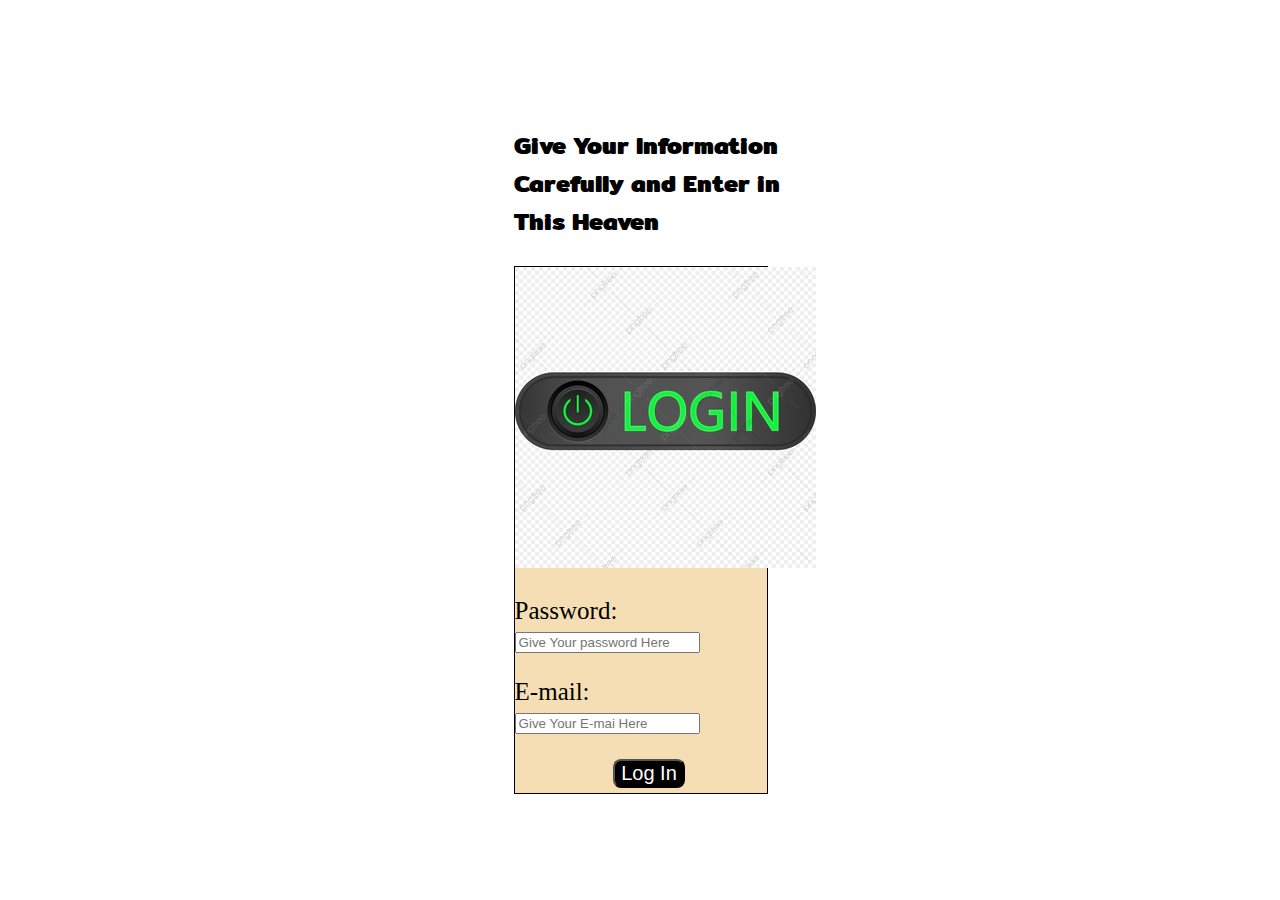
==== sign in.html @ c551232b "first structure" ====
<!DOCTYPE html>
<html lang="en">

<head>
    <meta charset="UTF-8">
    <meta http-equiv="X-UA-Compatible" content="IE=edge">
    <meta name="viewport" content="width=device-width, initial-scale=1.0">
    <link rel="stylesheet" href="style-login.css">
    <link rel="preconnect" href="https://fonts.googleapis.com">
    <link rel="preconnect" href="https://fonts.gstatic.com" crossorigin>
    <link href="https://fonts.googleapis.com/css2?family=Mitr&display=swap" rel="stylesheet">
    <title>Sign-In</title>
</head>

<body>

    <div class="header">
        <h2>Give Your Information Carefully and Enter in This Heaven</h2>
    </div>
    <form action="">
        <div class="form">
            <img src="images/log-2 res ag.jpg" alt="" srcset="">
            <p>Password: <input type="password" placeholder="Give Your password Here"></p>
            <p>E-mail: <input type="e-mail" placeholder="Give Your E-mai Here"></p>
            <button>Log In</button>
        </div>

    </form>
</body>

</html>
---- style-login.css ----
.header {
    font-family: 'Mitr', sans-serif;
    margin-top: 10%;
    width: 25%;
    margin-left: 40%;
}

.form {
    background-color: wheat;
    margin-top: 2%;
    margin-left: 40%;
    width: 20%;
    border: 1px solid black;
}

form p {
    font-size: 25px;
}

form button {
    font-size: 20px;
    margin-left: 39%;
    margin-bottom: 5px;
    border-radius: 8px;
    background: black;
    color: white;
}

form button:hover {
    background-color: blueviolet;
}
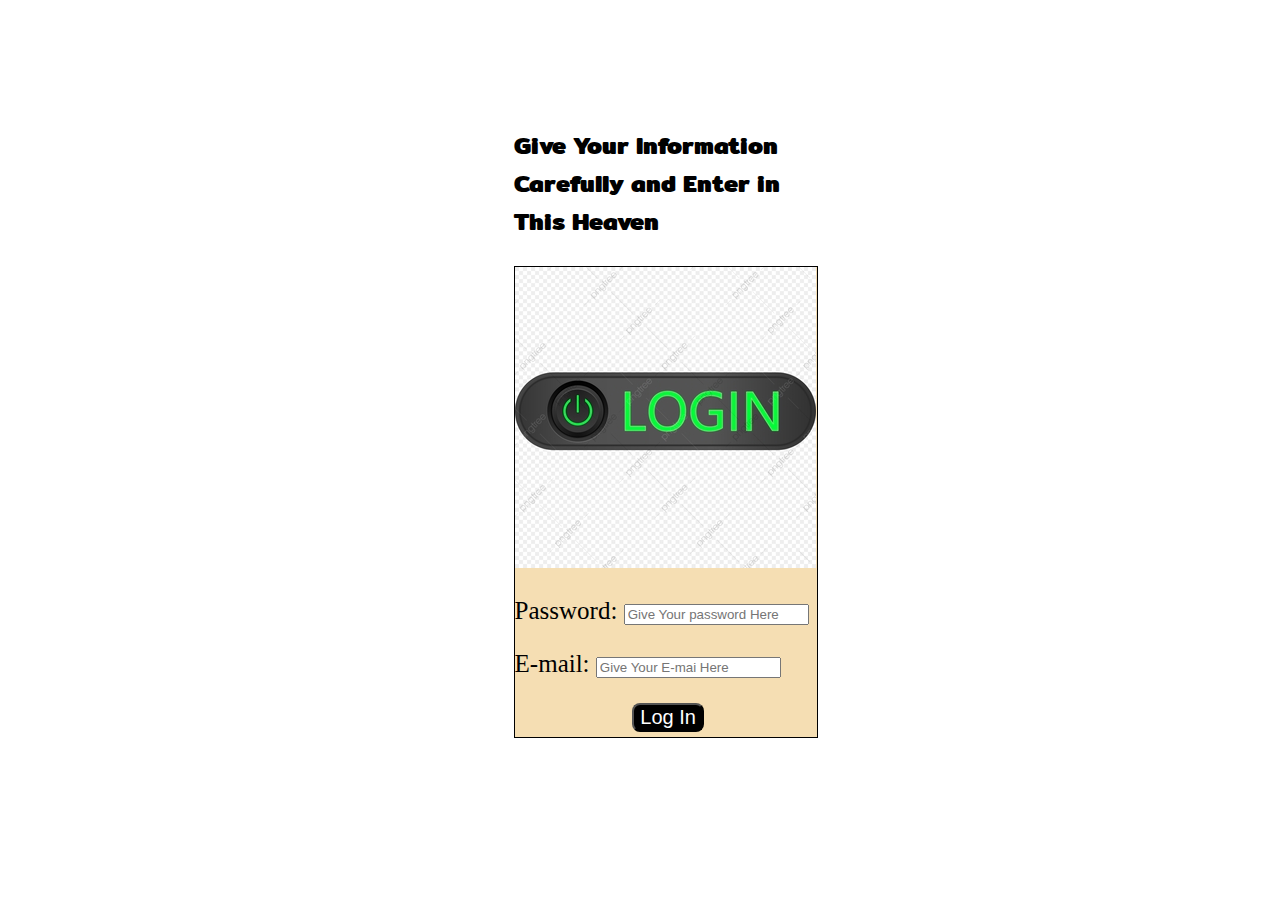
==== commit f86a0c07: "first update" ====
--- a/sign in.html
+++ b/sign in.html
@@ -20,8 +20,8 @@
     <form action="">
         <div class="form">
             <img src="images/log-2 res ag.jpg" alt="" srcset="">
-            <p>Password: <input type="password" placeholder="Give Your password Here"></p>
-            <p>E-mail: <input type="e-mail" placeholder="Give Your E-mai Here"></p>
+            <p>Password: <input type="password" placeholder="Give Your password Here" required></p>
+            <p>E-mail: <input type="e-mail" placeholder="Give Your E-mai Here" required></p>
             <button>Log In</button>
         </div>
 
--- a/style-login.css
+++ b/style-login.css
@@ -9,7 +9,7 @@
     background-color: wheat;
     margin-top: 2%;
     margin-left: 40%;
-    width: 20%;
+    width: 302px;
     border: 1px solid black;
 }
 
